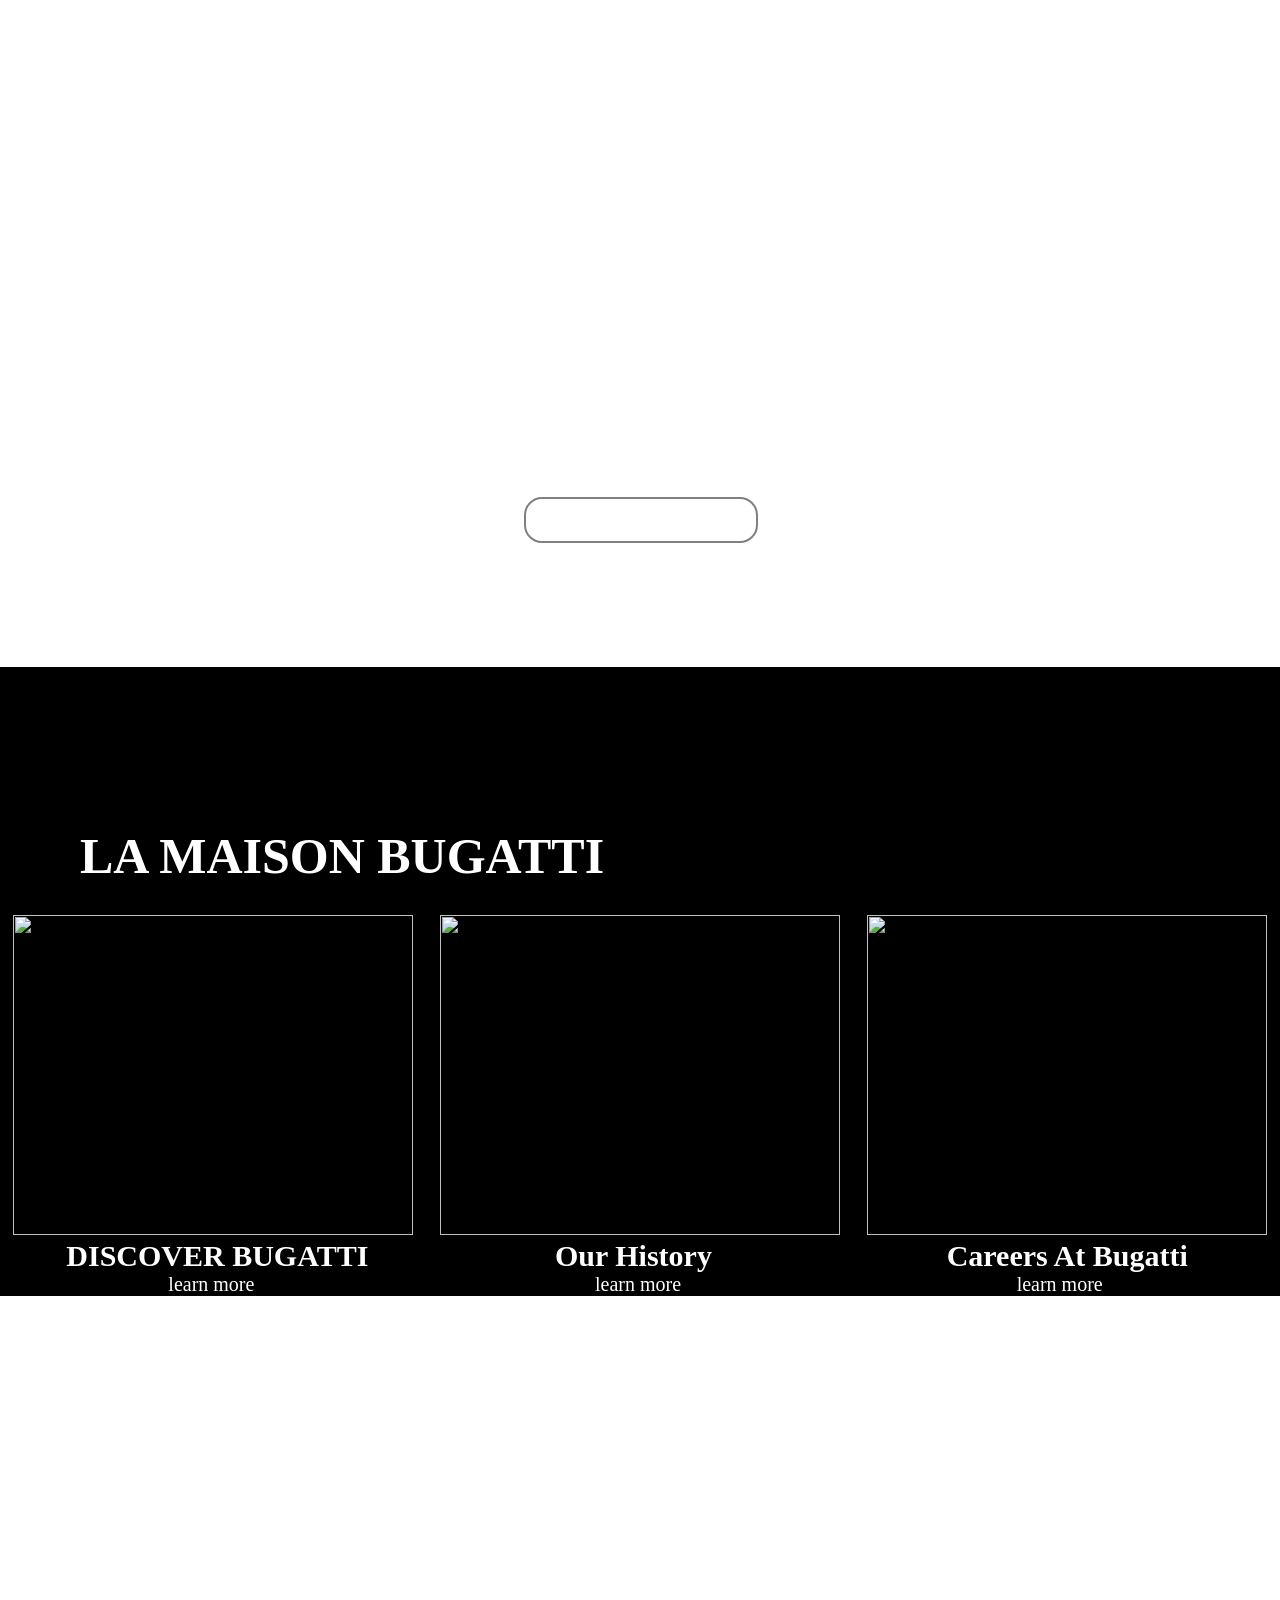
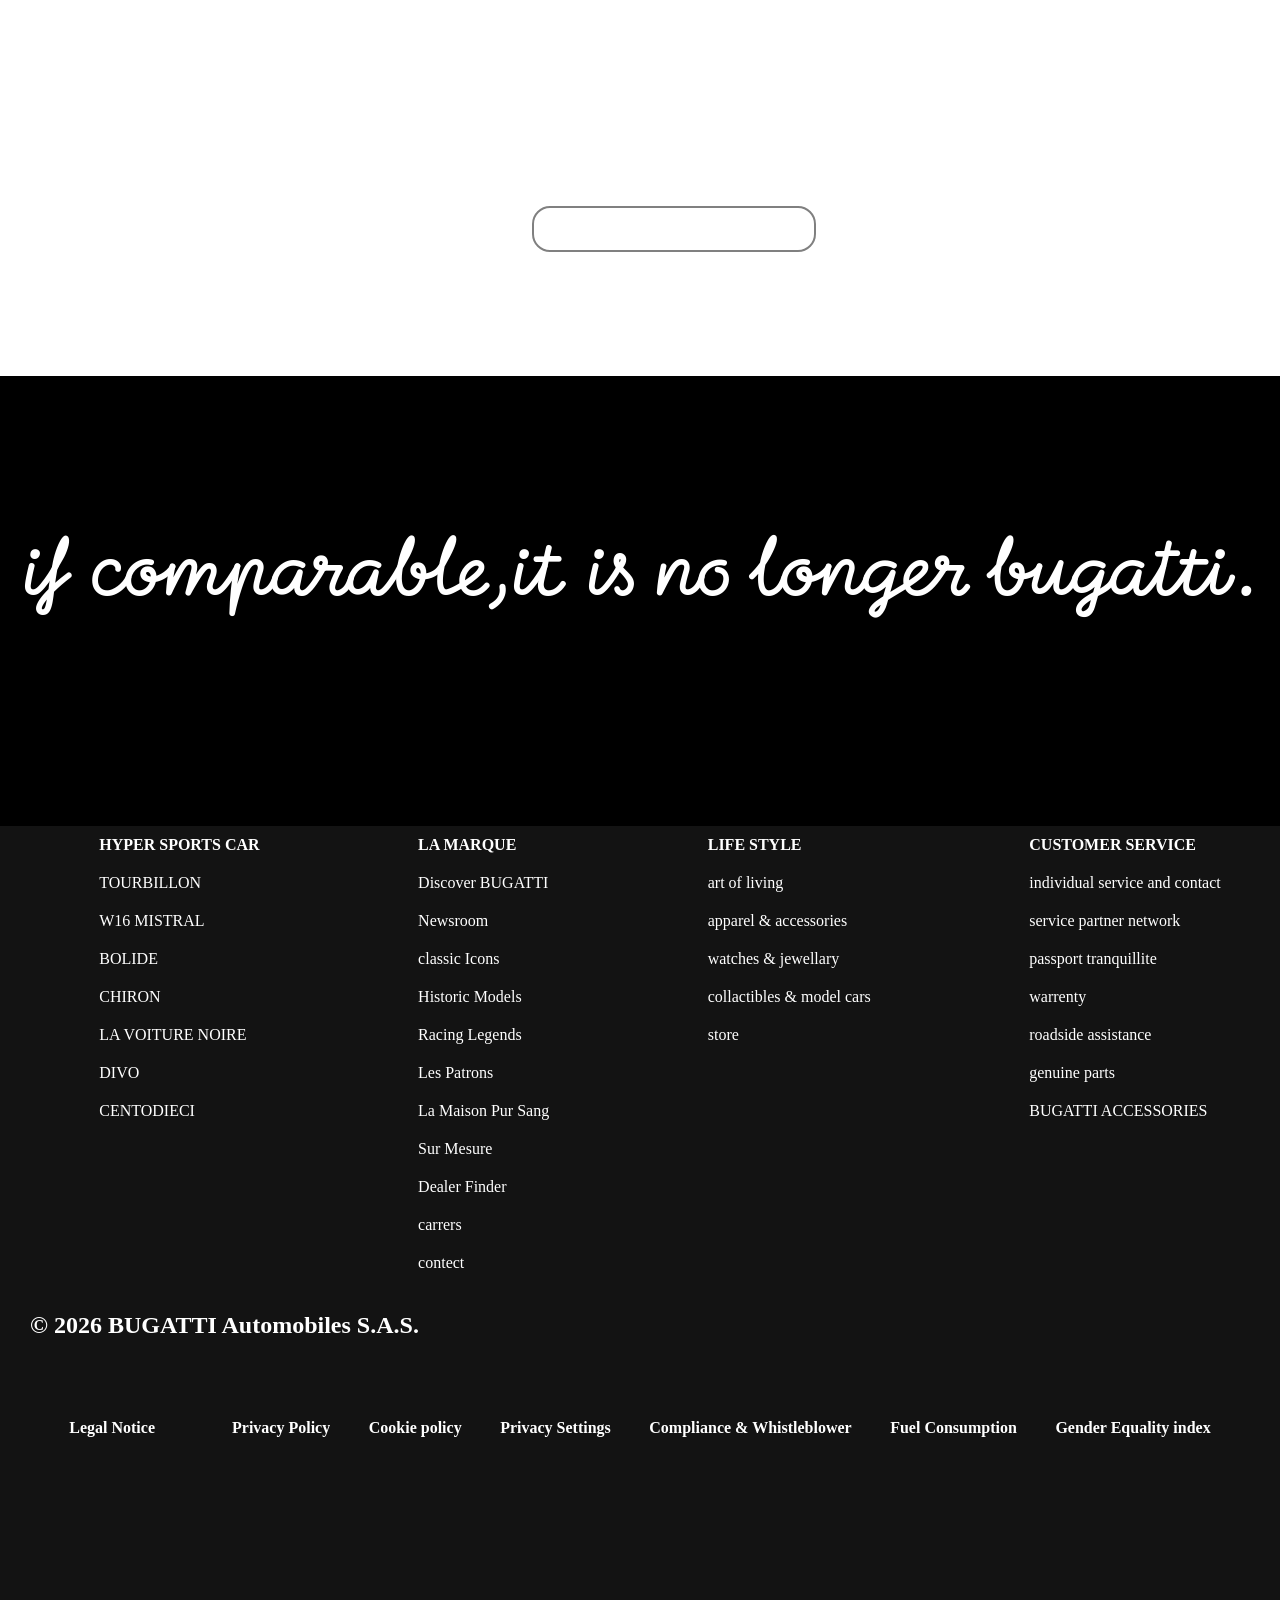
==== index.html @ 12e04a7e "all files" ====
<!DOCTYPE html>
<html lang="en">

<head>
    <meta charset="UTF-8">
    <meta name="viewport" content="width=device-width, initial-scale=1.0">
    <title>Home</title>
    <script src="https://kit.fontawesome.com/97dd63a660.js" crossorigin="anonymous"></script>
    <link rel="stylesheet" href="index.css">
    <link rel="preconnect" href="https://fonts.googleapis.com">
    <link rel="preconnect" href="https://fonts.gstatic.com" crossorigin>
    <link href="https://fonts.googleapis.com/css2?family=Pinyon+Script&display=swap" rel="stylesheet">
    <link rel="preconnect" href="https://fonts.googleapis.com">
    <link rel="preconnect" href="https://fonts.gstatic.com" crossorigin>
    <link href="https://fonts.googleapis.com/css2?family=Momo+Signature&display=swap" rel="stylesheet">
    <link rel="icon" href="bugattifav.png">
</head>

<body>
    <video autoplay muted>
        <source src="video.mp4" type="">
    </video>

    <nav>
        <div class="navbar"><a class="logo" href="index.html"><i class="fa-solid fa-bars-staggered"></i></a>
            <a class="aaba" href="index.html">
                <h2 class="aabaa">menu</h2>
            </a>
        </div>
        <div class="navbar"><a class="logo" href="index.html">
                <h1>BUGATTI</h1>
            </a></div>
        <div class="navbar"><a class="logo" href="https://bugatti.store/" target="_blank">
                <i class="fa-solid fa-store"></i>
            </a>
            <a href="https://bugatti.store/" target="_blank">
                <h2>Store</h2>
            </a>
        </div>
    </nav>
    <div class="middle">
        <div class="ab">
            <a class="destrier" href="index.html">
                <h1>destrier</h1>

            </a>
            <a href="" class="astotya">
                <h2 class="astot">A Story of progression and Craftsmanhip .BU</h2>
            </a>
            <a href="index.html">
                <h3 class="discover">Discover The Pure Beauty</h3>
            </a>
        </div>
    </div>

    <div class="aaabbb">
        <h2 id="la">LA MAISON BUGATTI</h2>
        <div class="labugati">
            <div><img
                    src="https://th.bing.com/th/id/OIP.A-S55jw4Nd7LU2z36EPosQHaEK?w=267&h=180&c=7&r=0&o=7&dpr=2&pid=1.7&rm=3"
                    width=400px height="320px">
                <h3 id="dis">DISCOVER BUGATTI</h3>
                <a class="lear" href="discovery.html" target="_blank">learn more</a>
            </div>
            <div>
                <img src="https://th.bing.com/th/id/OIP.9GWwf1fxBp3r1h-Bu3U87gHaEO?w=289&h=180&c=7&r=0&o=7&dpr=2&pid=1.7&rm=3"
                    width="400px" height="320">
                <h3 id="hitory">Our History</h3>
                <a class="history" href="history.html" target="_blank">learn more</a>
            </div>
            <div><img
                    src="https://th.bing.com/th/id/OIP.eWPOPyqufF2Hy2V_yCWZVgHaE8?w=243&h=180&c=7&r=0&o=7&dpr=2&pid=1.7&rm=3"
                    width="400" height="320">
                <h3 id="career">Careers At Bugatti</h3>
                <a class="careers" href="career.html" target="_blank">learn more</a>
            </div>
        </div>
    </div>
    <video autoplay muted>
        <source src="video2.mp4" type="">

    </video>
    <div class="secondvideo">
        <div class="ab">
            <a class="solitire" href="index.html">
                <h1>Solitire</h1>

            </a>
            <a href="index.html" class="astotya">
                <h2 class="rooted">Rooted in tradition .Build in Legacy</h2>
            </a>
            <a href="index.html">
                <h3 class="solitier">Discover The Program solitire</h3>
            </a>
        </div>
    </div>
    <div class="title">
        <h1 class="titleh1">if comparable,it is no longer bugatti.</h1>
    </div>

    <!-- This is a comment -->


    <footer class="footerf">
        <div class="footerdiv">
            <div class="footer">
                <ul class="footerul">
                    <li><strong>HYPER SPORTS CAR</strong></li>
                    <li>TOURBILLON</li>
                    <li>W16 MISTRAL</li>
                    <li>BOLIDE</li>
                    <li>CHIRON</li>
                    <li>LA VOITURE NOIRE</li>
                    <li>DIVO</li>
                    <li>CENTODIECI</li>
                </ul>
            </div>
            <div class="footer">
                <ul>
                    <li><strong>LA MARQUE</strong></li>
                    <li>Discover BUGATTI</li>
                    <li>Newsroom</li>
                    <li>classic Icons</li>
                    <li>Historic Models</li>
                    <li>Racing Legends</li>
                    <li>Les Patrons</li>
                    <li>La Maison Pur Sang</li>
                    <li>Sur Mesure</li>
                    <li>Dealer Finder</li>
                    <li>carrers</li>
                    <li>contect</li>
                </ul>
            </div>
            <div class="footer">
                <ul>
                    <li><strong>LIFE STYLE</strong></li>
                    <li>art of living</li>
                    <li>apparel & accessories</li>
                    <li>watches & jewellary</li>
                    <li>collactibles & model cars</li>
                    <li>store</li>
                </ul>
            </div>
            <div class="footer">
                <ul>
                    <li><strong>CUSTOMER SERVICE</strong></li>
                    <li>individual service and contact</li>
                    <li>service partner network</li>
                    <li>passport tranquillite</li>
                    <li>warrenty</li>
                    <li>roadside assistance</li>
                    <li>genuine parts</li>
                    <li>BUGATTI ACCESSORIES</li>

                </ul>
            </div>
        </div>
        <div class="fotter">
            <h2>© 2026 BUGATTI Automobiles S.A.S.</h2>
        </div>
        <div class="fotterss">
            <h4>Legal Notice</h4>
            <h4></h4>
            <h4>Privacy Policy</h4>
            <h4>Cookie policy</h4>
            <h4>Privacy Settings</h4>
            <h4>Compliance & Whistleblower</h4>
            <h4>Fuel Consumption</h4>
            <h4>Gender Equality index</h4>
        </div>
        <div class="logodiv">
            <ul class="logos">
                <li><a href="https://www.linkedin.com/company/bugatti/" target="_blank"><i
                            class="fa-brands fa-linkedin"></i></a></li>
                <li><a href="https://www.instagram.com/bugatti?utm_source=copilot.com" target="_blank"><i
                            class="fa-brands fa-instagram"></i></a></li>
                <li><a href="https://www.youtube.com/channel/UC2qmmoQdJXLmre794U6zjXw" target="_blank"><i
                            class="fa-brands fa-youtube"></i></a></li>
                <li><a href="https://x.com/Bugatti" target="_blank"><i class="fa-brands fa-x-twitter"></i></a></li>
                <li><a href="https://www.facebook.com/bugatti/" target="_blank"><i
                            class="fa-brands fa-facebook"></i></a></li>
            </ul>
        </div>
    </footer>


</body>

</html>
---- index.css ----
* {
    margin: 0px;
    overflow-x: hidden;
    color: white;
    padding: -20px;
}

video {
    margin-top: 00px;
    width: 1450px;
    z-index: -10;
    position: absolute;
}

.navbar {
    display: flex;
    color: white;
    margin: 0px;
    padding: -10px;
}

.aaba {
    margin-right: 20px;
}

nav {
    display: flex;
    justify-content: space-around;
    gap: 130px;
}

h1 {
    color: white;
    text-decoration: none;
}

.logo {
    text-decoration: none;
    display: flex;
    margin-top: 38px;
    text-decoration: none;
}

h2 {
    padding: 30px;
    text-decoration: none;
}

a {
    text-decoration: none;
}

.middle {
    height: 600px;
    display: flex;
    justify-content: center;
    align-items: center;
    margin-top: -20px;
}

.destrier {
    font-family: "Pinyon Script", cursive;
    font-weight: 900;
    font-size: 120px;
    font-style: normal;

}

.astot {
    display: absolute;
    margin-top: -80px;
}

.discover {
    margin-left: 180px;
    border: 2px solid gray;
    width: 210px;
    padding: 10px;
    border-radius: 18px;
}

.maison {
    background: black;
}


#la {
    font-size: 50px;
    margin-top: 130px;
    padding-left: 80px;
    background-color: black;
}

.aaabbb {
    width: 100%;
    background-color: black;
}

.labugati {
    width: 100%;
    background-color: black;
    display: flex;
    justify-content: space-around;
}

#dis {
    font-size: 30px;
    margin-left: 53px;
}

.lear {
    font-size: 20px;
    margin-left: 155px;
}

#hitory {
    font-size: 30px;
    margin-left: 115px;
}

.history {
    font-size: 20px;
    margin-left: 155px;
}

#career {
    font-size: 30px;
    margin-left: 80px;
}

.careers {
    font-size: 20px;
    margin-left: 150px;
}

.secondvideo {
    height: 600px;
    display: flex;
    justify-content: center;
    align-items: center;
    margin-top: 80px;
}

.solitire {
    font-family: "Pinyon Script", cursive;
    font-weight: 900;
    font-size: 120px;
    font-style: normal;

}

.rooted {
    display: absolute;
    margin-top: -80px;
    margin-left: 70px;
}

.solitier {
    margin-left: 180px;
    border: 2px solid gray;
    width: 260px;
    padding: 10px;
    border-radius: 18px;
}

.title {
    background-color: black;
    display: flex;
    justify-content: center;
    justify-items: center;

}

.titleh1 {
    font-size: 60px;
    background-color: black;
    font-family: "Momo Signature", cursive;
    font-weight: 400;
    font-style: normal;
    height: 300px;
    margin-top: 150px;

}

/* This is a comment */
.footerf {
    background-color: #131313;
}

.footerdiv {
    display: flex;
    justify-content: space-around;
}

li {
    padding: 10px;
}

.fotterss {
    display: flex;
    justify-content: space-around;
    padding: 50px;
}

.h4 {
    padding: 40px;
}

.logodiv {
    padding: 40px;
}

.logos {
    display: flex;
    gap: 30px;
}
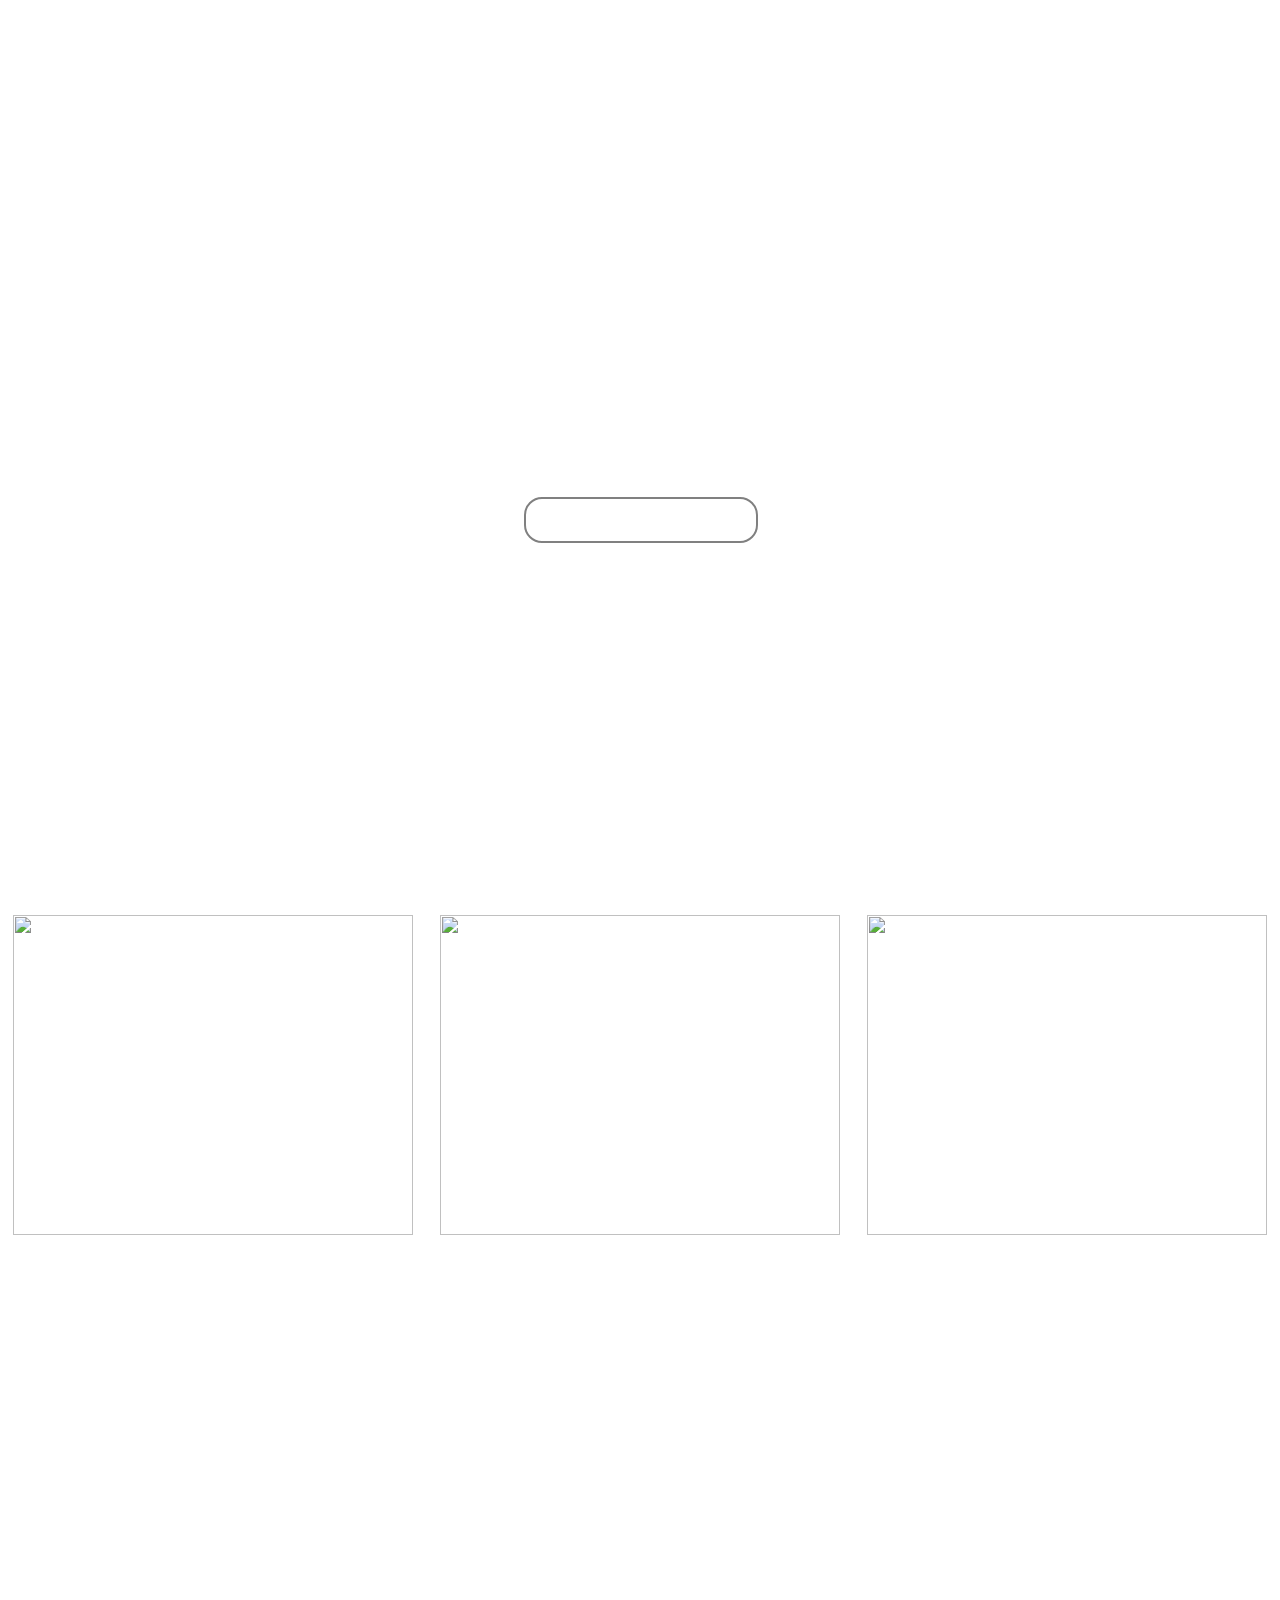
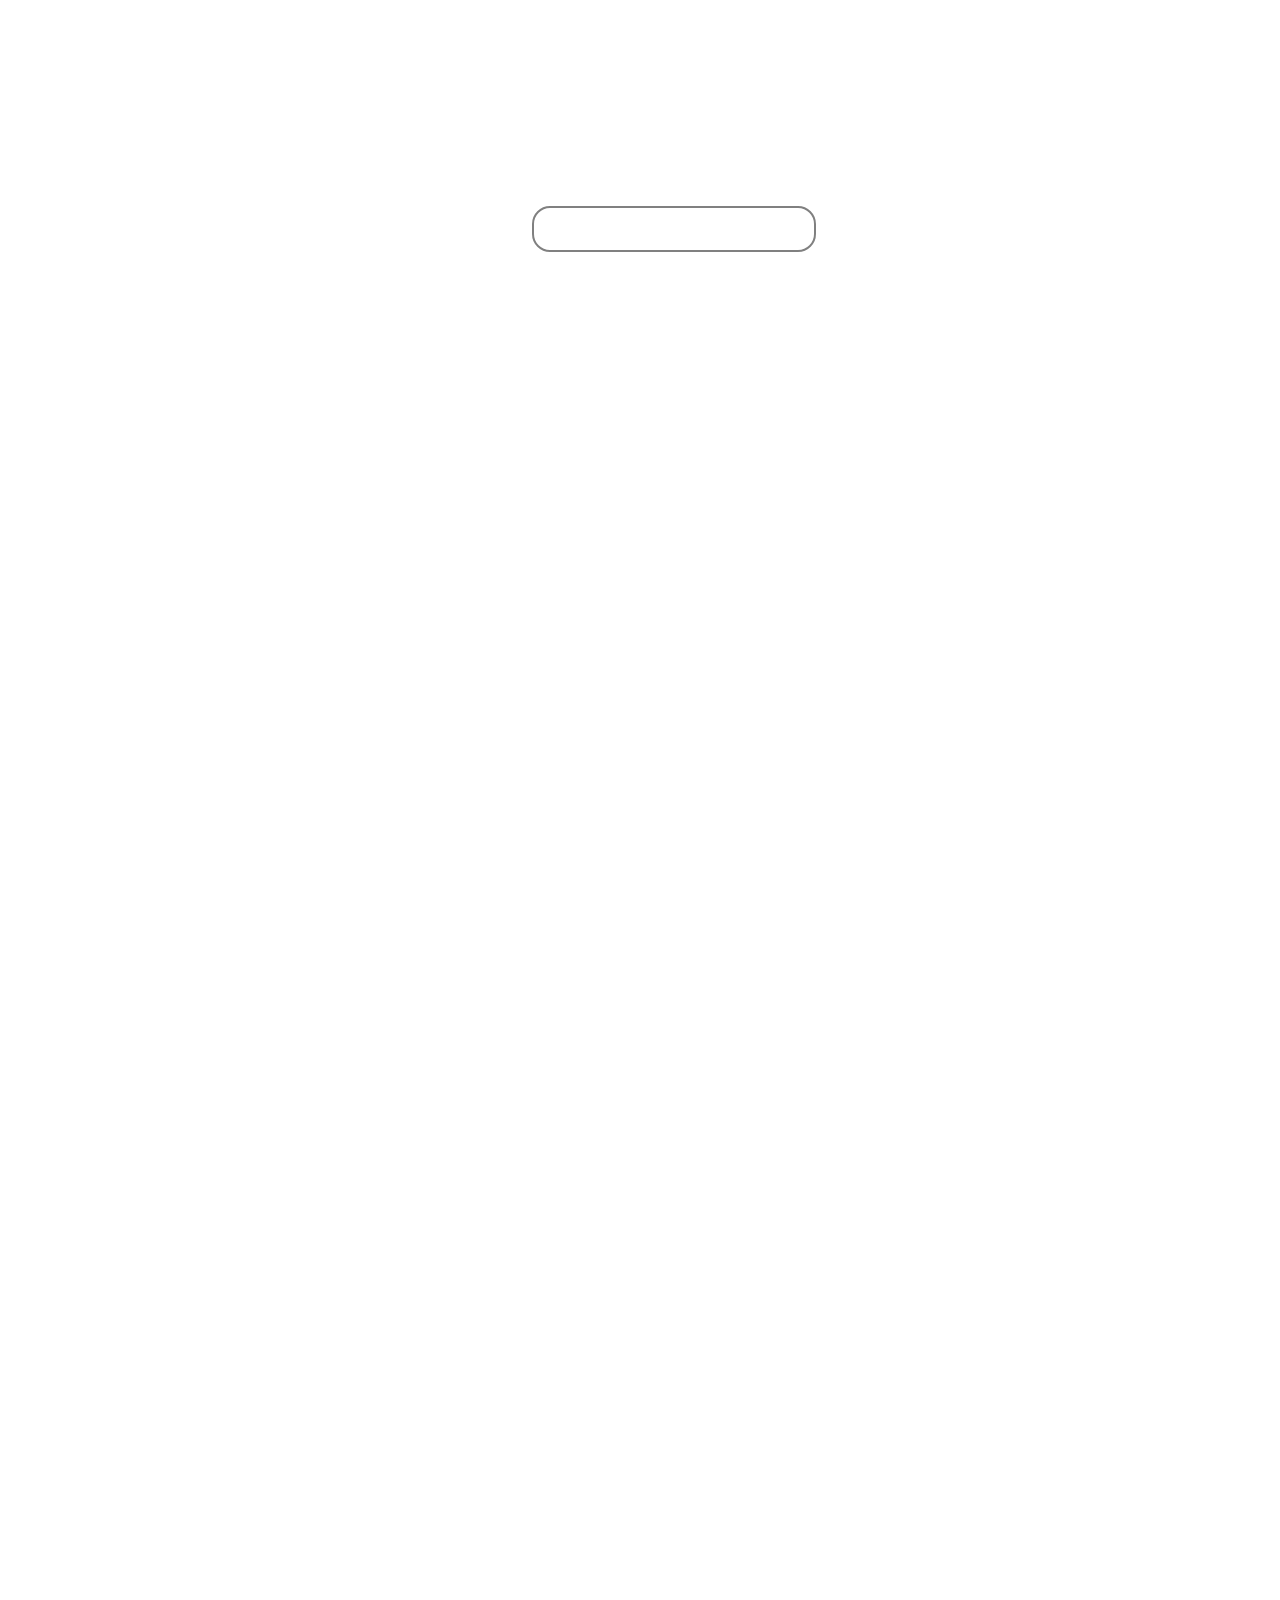
==== commit a4d554db: "color chage for discovery" ====
--- a/index.html
+++ b/index.html
@@ -56,22 +56,30 @@
     <div class="aaabbb">
         <h2 id="la">LA MAISON BUGATTI</h2>
         <div class="labugati">
-            <div><img
-                    src="https://th.bing.com/th/id/OIP.A-S55jw4Nd7LU2z36EPosQHaEK?w=267&h=180&c=7&r=0&o=7&dpr=2&pid=1.7&rm=3"
-                    width=400px height="320px">
-                <h3 id="dis">DISCOVER BUGATTI</h3>
+            <div class="animationdiv"><a href="discovery.html" target="_blank"><img
+                        src="https://th.bing.com/th/id/OIP.A-S55jw4Nd7LU2z36EPosQHaEK?w=267&h=180&c=7&r=0&o=7&dpr=2&pid=1.7&rm=3"
+                        width=400px height="320px"></a>
+                <a href="discovery.html" target="_blank">
+                    <h3 id="dis">DISCOVER BUGATTI</h3>
+                </a>
+
                 <a class="lear" href="discovery.html" target="_blank">learn more</a>
             </div>
             <div>
-                <img src="https://th.bing.com/th/id/OIP.9GWwf1fxBp3r1h-Bu3U87gHaEO?w=289&h=180&c=7&r=0&o=7&dpr=2&pid=1.7&rm=3"
-                    width="400px" height="320">
-                <h3 id="hitory">Our History</h3>
+                <a href="history.html" target="_blank"><img
+                        src="https://th.bing.com/th/id/OIP.9GWwf1fxBp3r1h-Bu3U87gHaEO?w=289&h=180&c=7&r=0&o=7&dpr=2&pid=1.7&rm=3"
+                        width="400px" height="320"></a>
+                <a href="history.html" target="_blank">
+                    <h3 id="hitory">Our History</h3>
+                </a>
                 <a class="history" href="history.html" target="_blank">learn more</a>
             </div>
-            <div><img
-                    src="https://th.bing.com/th/id/OIP.eWPOPyqufF2Hy2V_yCWZVgHaE8?w=243&h=180&c=7&r=0&o=7&dpr=2&pid=1.7&rm=3"
-                    width="400" height="320">
-                <h3 id="career">Careers At Bugatti</h3>
+            <div><a href="career.html" target="_blank"><img
+                        src="https://th.bing.com/th/id/OIP.eWPOPyqufF2Hy2V_yCWZVgHaE8?w=243&h=180&c=7&r=0&o=7&dpr=2&pid=1.7&rm=3"
+                        width="400" height="320"></a>
+                <a href="career.html" target="_blank">
+                    <h3 id="career">Careers At Bugatti</h3>
+                </a>
                 <a class="careers" href="career.html" target="_blank">learn more</a>
             </div>
         </div>
--- a/index.css
+++ b/index.css
@@ -9,7 +9,7 @@
     margin-top: 00px;
     width: 1450px;
     z-index: -10;
-    position: absolute;
+    position: fixed;
 }
 
 .navbar {
@@ -80,7 +80,7 @@
 }
 
 .maison {
-    background: black;
+    background: transparent;
 }
 
 
@@ -88,17 +88,17 @@
     font-size: 50px;
     margin-top: 130px;
     padding-left: 80px;
-    background-color: black;
+    background-color: transparent;
 }
 
 .aaabbb {
     width: 100%;
-    background-color: black;
+    background-color: transparent;
 }
 
 .labugati {
     width: 100%;
-    background-color: black;
+    background-color: transparent;
     display: flex;
     justify-content: space-around;
 }
@@ -164,7 +164,7 @@
 }
 
 .title {
-    background-color: black;
+    background-color: transparent;
     display: flex;
     justify-content: center;
     justify-items: center;
@@ -173,7 +173,7 @@
 
 .titleh1 {
     font-size: 60px;
-    background-color: black;
+    background-color: transparent;
     font-family: "Momo Signature", cursive;
     font-weight: 400;
     font-style: normal;
@@ -182,9 +182,18 @@
 
 }
 
+/*--------animation---------*/
+.animationdiv {
+    transition: transform 2s;
+}
+
+.animation:hover {
+    transform: rotate(70dg);
+}
+
 /* This is a comment */
 .footerf {
-    background-color: #131313;
+    background-color: transparent;
 }
 
 .footerdiv {
@@ -213,4 +222,19 @@
 .logos {
     display: flex;
     gap: 30px;
-}+}
+
+/* Small phones */
+@media (max-width: 375px) {}
+
+/* Normal phones */
+@media (min-width: 376px) and (max-width: 600px) {}
+
+/* Tablets */
+@media (min-width: 601px) and (max-width: 1024px) {}
+
+/* Laptops */
+@media (min-width: 1025px) and (max-width: 1440px) {}
+
+/* Large desktops */
+@media (min-width: 1441px) {}
